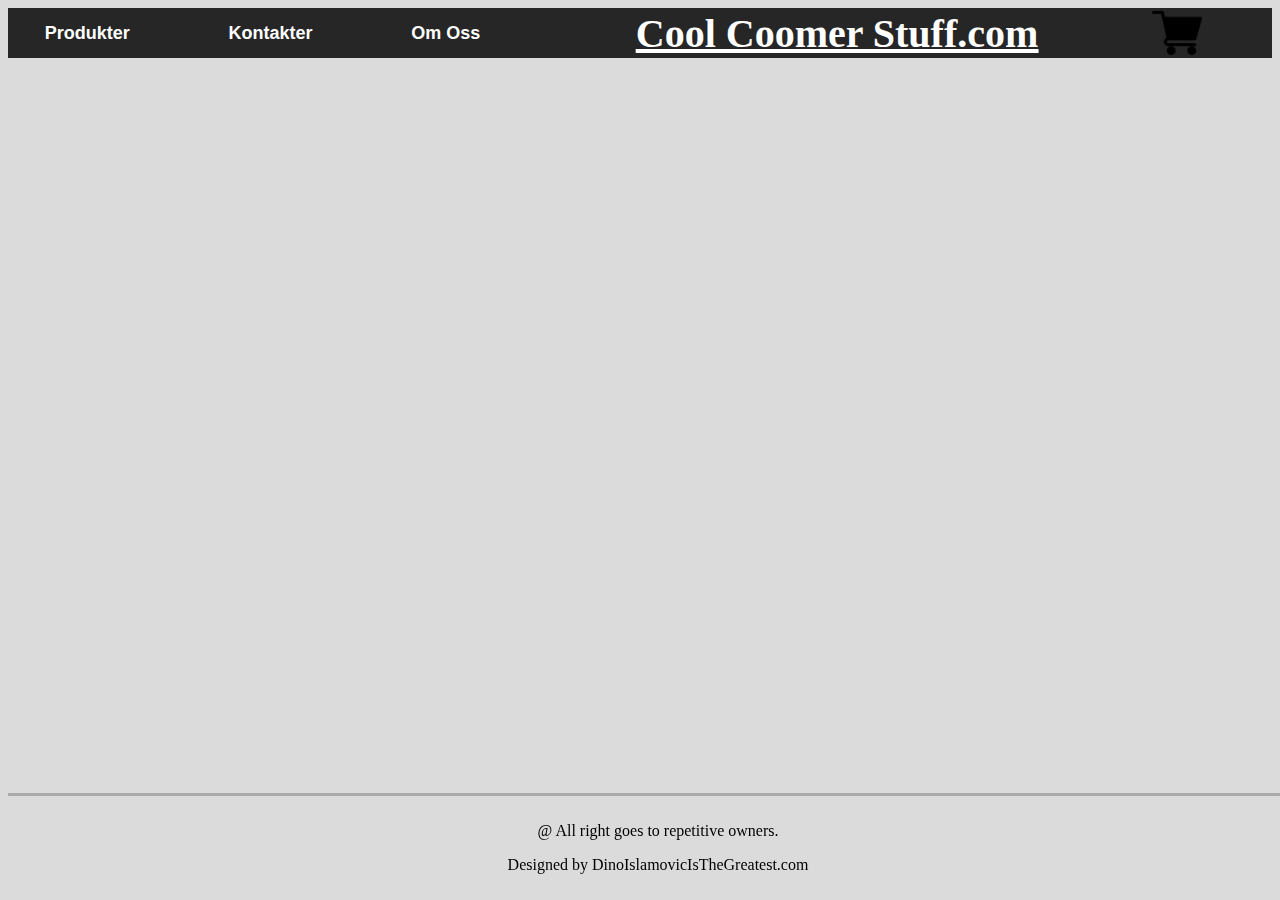
==== produkt_sida/kontakt.html @ 8affaed7 "commit" ====
<!DOCTYPE html>
<html lang="en">
<head>
    <meta charset="UTF-8">
    <meta name="viewport" content="width=device-width, initial-scale=1.0">
    <title>Titel</title>
    <link rel="stylesheet" href="style.css">
</head>
<body>
    </div>
    <div class="container">
        <div class="item"><b><a class="a" href="produkt.html">Produkter</a></b></div>
        <div class="item"><b><a class="a" href="kontakt.html">Kontakter</a></b></div>
        <div class="item"><b><a class="a" href="om oss.html">Om Oss</a></b></div>
        <div class="titel"><a class="titellink" href="index.html"><b>Cool Coomer Stuff.com</b></a></div>
        <a class="i" href="kundvagn.html"><img class="varukorg" src="content/shopping-cart.png" alt="Varukorg"></a>
    </div>
    <footer>
        <P>@ All right goes to repetitive owners.</P>
        <p>Designed by DinoIslamovicIsTheGreatest.com</p>
        <p></p>

    </footer> 
</body>
</html>
---- produkt_sida/style.css ----
.container {
  display: flex;
  height: 50px;
  align-items: stretch;
  justify-content: space-evenly;
  background-color: #262626;
}

body {
  background-color: rgb(219, 219, 219);
}

.item {
  flex-grow: 1;
  display: flex;
  justify-content: center;
  align-items: center;
  font-family: Arial, Helvetica, sans-serif;
  font-size: large;
}
  
.titel + .varukorg {
  margin-left: 2%;
}

.item + .item {
  margin-left: 2%;
}

.item + .titel {
  margin-left: 2%;
}

.titel + .item {
  margin-left: 2%;
}

.titel {
  flex-grow: 8;
  display: flex;
  justify-content: center;
  align-items: center;
  font-size: 40px;
  color: white;
  text-decoration: underline ;
}

.rubrik {
  display: flex;
  align-items: center;
  justify-content: center;
  height: 150px;
  font-family: Arial, Helvetica, sans-serif;
  text-decoration: underline;
  font-size: 30px;
  align-items: center;
}

.container2 {
  display: flex;
  justify-content: space-evenly;
  height: auto ;
  flex-wrap: wrap;
}

.content {
  height: auto;
  width: 400px;
  display: flex;
  align-items: flex-end;
  justify-content: center;
  flex-wrap: wrap;
  background-color: #c7c7c7;
  border-radius: 32px;
}

.img {
  width: 300px;
  height: 300px;
  align-self: center;
}

.content + .content {
  margin-left: 2%;
}

footer {
  text-align: center;
  position: fixed;
  padding: 10px;
  width: 100%;
  bottom: 0;
  border: solid darkgray;
  border-top-style: solid black;
  border-left-style: none;
  border-bottom-style: none;
  border-right-style: none;
}


.a:link, .a:visited {
  color: white;
  padding: 14px 25px;
  text-align: center;
  text-decoration: none;
}

.a:hover, .a:active {
  background-color: #313131;
  text-decoration: underline;
}

.titellink {
  color: white;
  text-align: center;
}

.varukorg {
  flex-grow: 1;
  display: flex;
  align-self: center;
  font-family: Arial, Helvetica, sans-serif;
  font-size: large;
  height: auto;
  margin-right:50px ;
  padding-left: 20px;
  padding-right: 20px;
  width: 50px;
  justify-content: center;
}

.varukorg:hover, .varukorg:active {
  background-color: #313131;
  text-decoration: underline;
}

.icon {
  display: flex;
  justify-content: center;
  align-items: center;  
}

.text {
  height: 150px;
  display: flex;
  justify-content: space-around;
  padding-left: 30px;
  padding-right: 30px;
  width: 100%;

}

.buy {
  width: 400px;
  height: auto;
  font-family: Arial, Helvetica, sans-serif;
  font-size: 20px;
  display: flex;
  flex-wrap: wrap;
}

.buy2 {
  display: flex;
  align-items: flex-start;
  justify-content: center;
}

.buy3{
  border: none;
  color: white;
  padding: 20px;
  text-align: center;
  text-decoration: none;
  font-size: 16px;
  margin: 4px 2px;
  width: 200px;
}

.buy3 {
  border: none;
  color: white;
  padding: 20px;
  text-align: center;
  text-decoration: none;
  font-size: 16px;
  margin: 4px 2px;
  width: 200px;
}

.button:link, .button:visited {
  color: #000000af;
  padding: 20px 50px;
  text-align: center;
  text-decoration: none;
  border-radius: 10px;
  font-size: large;
  font-family: Arial, Helvetica, sans-serif;
  border: solid rgba(0, 0, 0, 0.068);
}

.button:hover, .button:active {
  background-color: #adadad;
  text-decoration: underline;
}

span {
  height: auto;
  width: 100%;
}
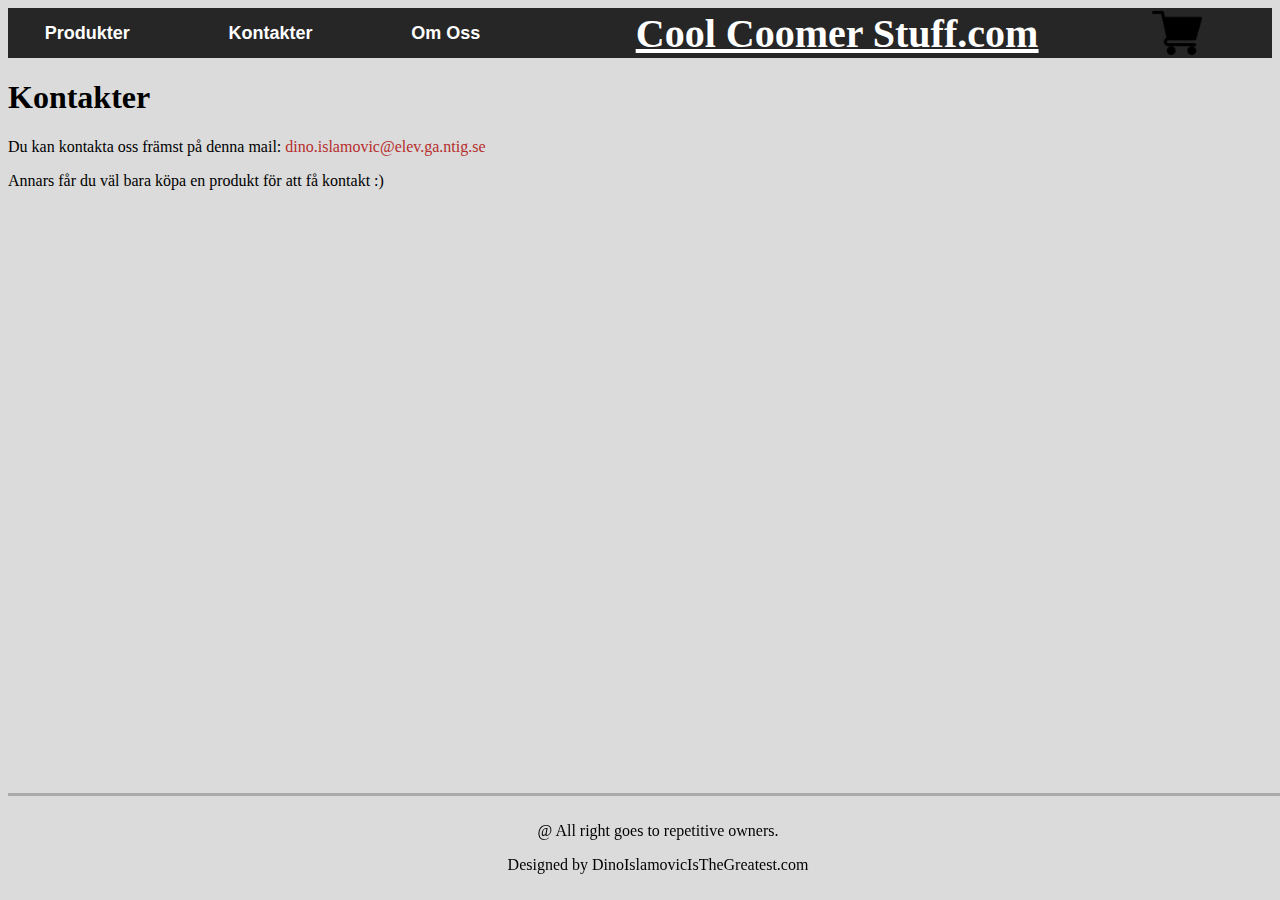
==== commit 8450b16c: "finish" ====
--- a/produkt_sida/kontakt.html
+++ b/produkt_sida/kontakt.html
@@ -15,6 +15,9 @@
         <div class="titel"><a class="titellink" href="index.html"><b>Cool Coomer Stuff.com</b></a></div>
         <a class="i" href="kundvagn.html"><img class="varukorg" src="content/shopping-cart.png" alt="Varukorg"></a>
     </div>
+    <h1>Kontakter</h1>
+    <p style="width: 500px;">Du kan kontakta oss främst på denna mail: <span style="color:#b62d2d;">dino.islamovic@elev.ga.ntig.se</span></p>
+    <p>Annars får du väl bara köpa en produkt för att få kontakt :)</p>
     <footer>
         <P>@ All right goes to repetitive owners.</P>
         <p>Designed by DinoIslamovicIsTheGreatest.com</p>
